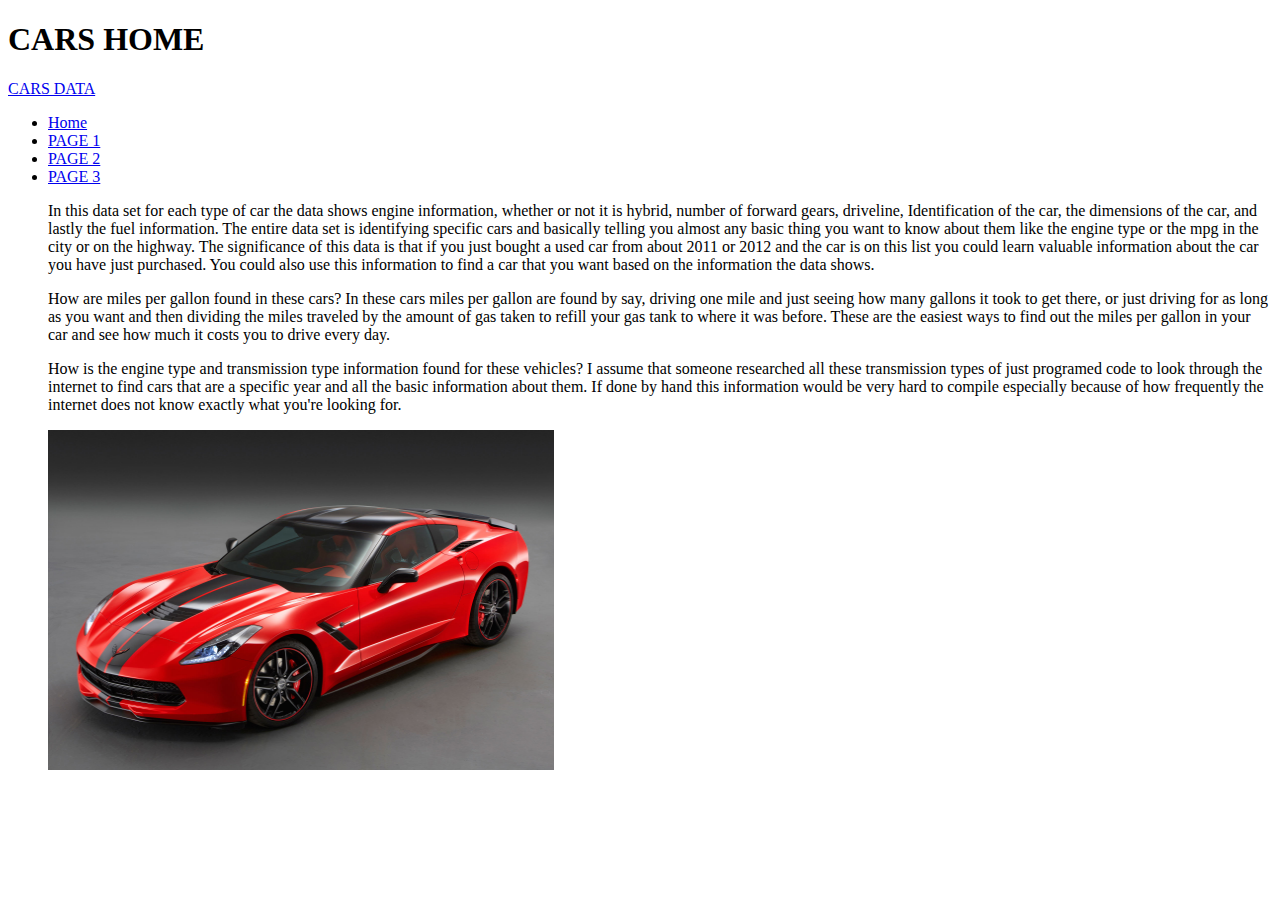
==== templates/index.html @ 9be45299 "Rename index.html to templates/index.html" ====
<!DOCTYPE html>
<html lang="en">
 <head><title>CARS</title>
 <link rel="stylesheet" type="text/css" href="mystyle.css">
  <script src="https://ajax.googleapis.com/ajax/libs/jquery/3.2.1/jquery.min.js"></script>
  <script src="myscript.js"></script>
 </head>
 <body>
   <h1>CARS HOME</h1>
    <!--nav bar-->
    <nav class="navbar navbar-default">
      <div class="container-fluid">
        <div class="navbar-header">
          <a class="navbar-brand" href="#">CARS DATA</a>
        </div>
          <ul class="nav navbar-nav">
            <li class="active"><a href="#">Home</a></li>
            <li><a href="page1.html">PAGE 1</a></li>
            <li><a href="page2.html">PAGE 2</a></li>
			<li><a href="page3.html">PAGE 3</a></li>
   <p>
     In this data set for each type of car the data shows engine information, whether or not it is hybrid, number of forward gears, driveline,
Identification of the car, the dimensions of the car, and lastly the fuel information. The entire data set is identifying
specific cars and basically telling you almost any basic thing you want to know about them like the engine type or the mpg
in the city or on the highway. The significance of this data is that if you just bought a used car from about 2011 or 2012
and the car is on this list you could learn valuable information about the car you have just purchased. You could also use
this information to find a car that you want based on the information the data shows. 
    <p>
     <p>
     How are miles per gallon found in these cars? In these cars miles per gallon are found by say, driving one mile and just seeing
how many gallons it took to get there, or just driving for as long as you want and then dividing the miles traveled by the amount
of gas taken to refill your gas tank to where it was before. These are the easiest ways to find out the miles per gallon in your
car and see how much it costs you to drive every day.
    <p>
     <p>
     How is the engine type and transmission type information found for these vehicles? I assume that someone researched all these
transmission types of just programed code to look through the internet to find cars that are a specific year and all the basic
information about them. If done by hand this information would be very hard to compile especially because of how frequently the
internet does not know exactly what you're looking for.
   </p>
  <img src="http://mcleod805.github.io/Corgis-Data-1/Stingray Corvette.jpg" style="width:506px;height:340px;">
 </body>
</html>
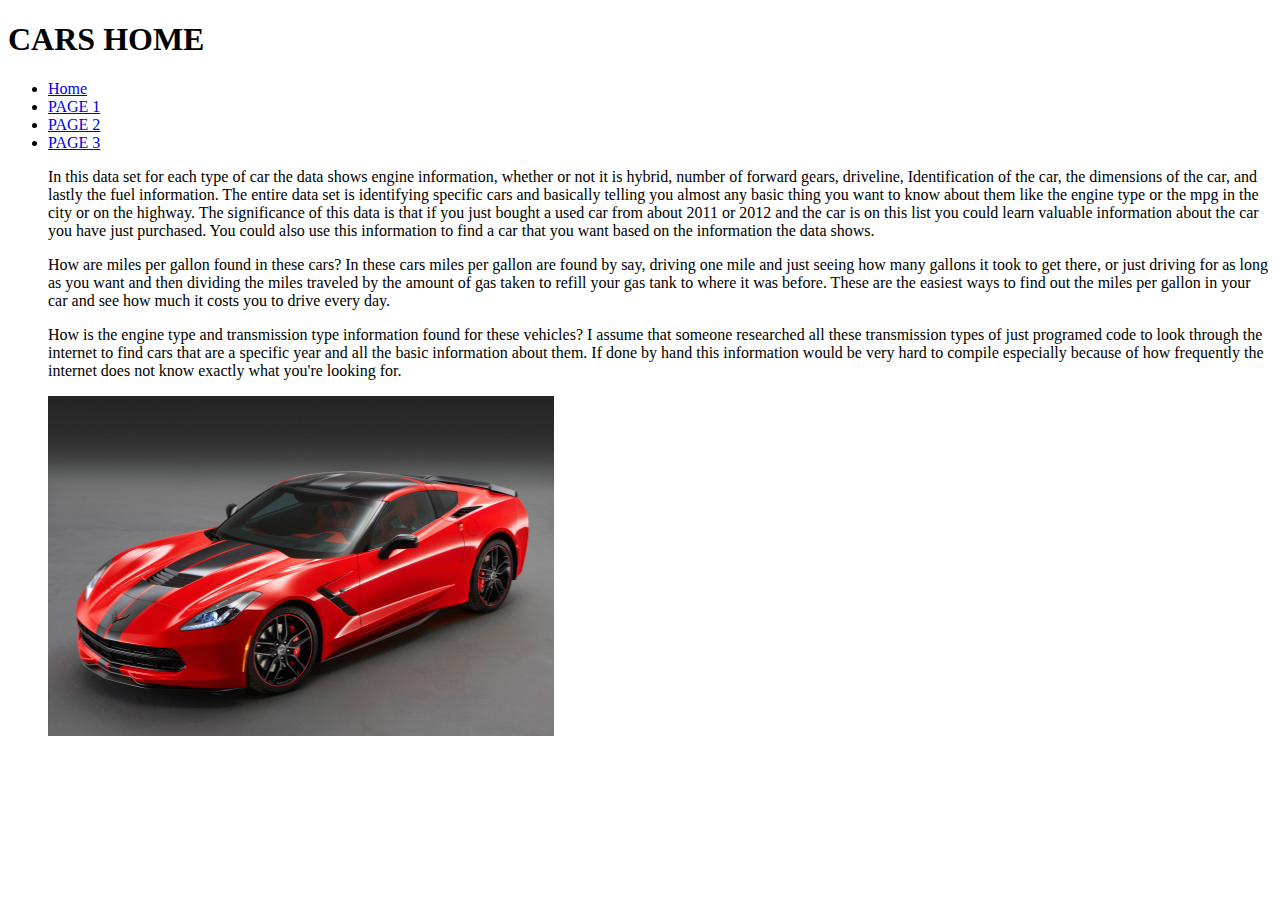
==== commit 8d470924: "Update index.html" ====
--- a/templates/index.html
+++ b/templates/index.html
@@ -11,13 +11,13 @@
     <nav class="navbar navbar-default">
       <div class="container-fluid">
         <div class="navbar-header">
-          <a class="navbar-brand" href="#">CARS DATA</a>
+          
         </div>
           <ul class="nav navbar-nav">
             <li class="active"><a href="#">Home</a></li>
             <li><a href="page1.html">PAGE 1</a></li>
             <li><a href="page2.html">PAGE 2</a></li>
-			<li><a href="page3.html">PAGE 3</a></li>
+	    <li><a href="page3.html">PAGE 3</a></li>
    <p>
      In this data set for each type of car the data shows engine information, whether or not it is hybrid, number of forward gears, driveline,
 Identification of the car, the dimensions of the car, and lastly the fuel information. The entire data set is identifying
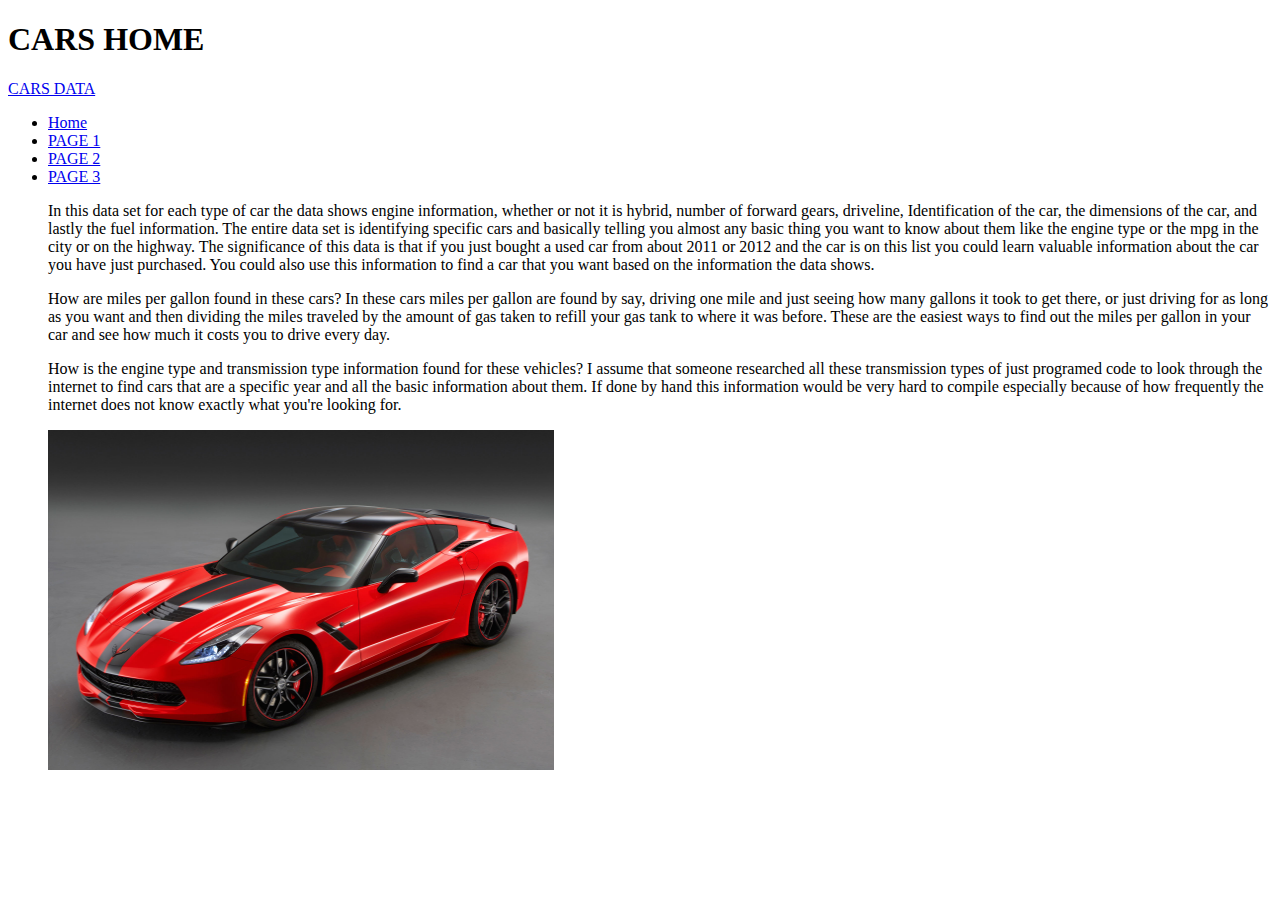
==== commit bf5d5e73: "Update index.html" ====
--- a/templates/index.html
+++ b/templates/index.html
@@ -11,7 +11,7 @@
     <nav class="navbar navbar-default">
       <div class="container-fluid">
         <div class="navbar-header">
-          
+          <a class="navbar-brand" href="#">CARS DATA</a>
         </div>
           <ul class="nav navbar-nav">
             <li class="active"><a href="#">Home</a></li>
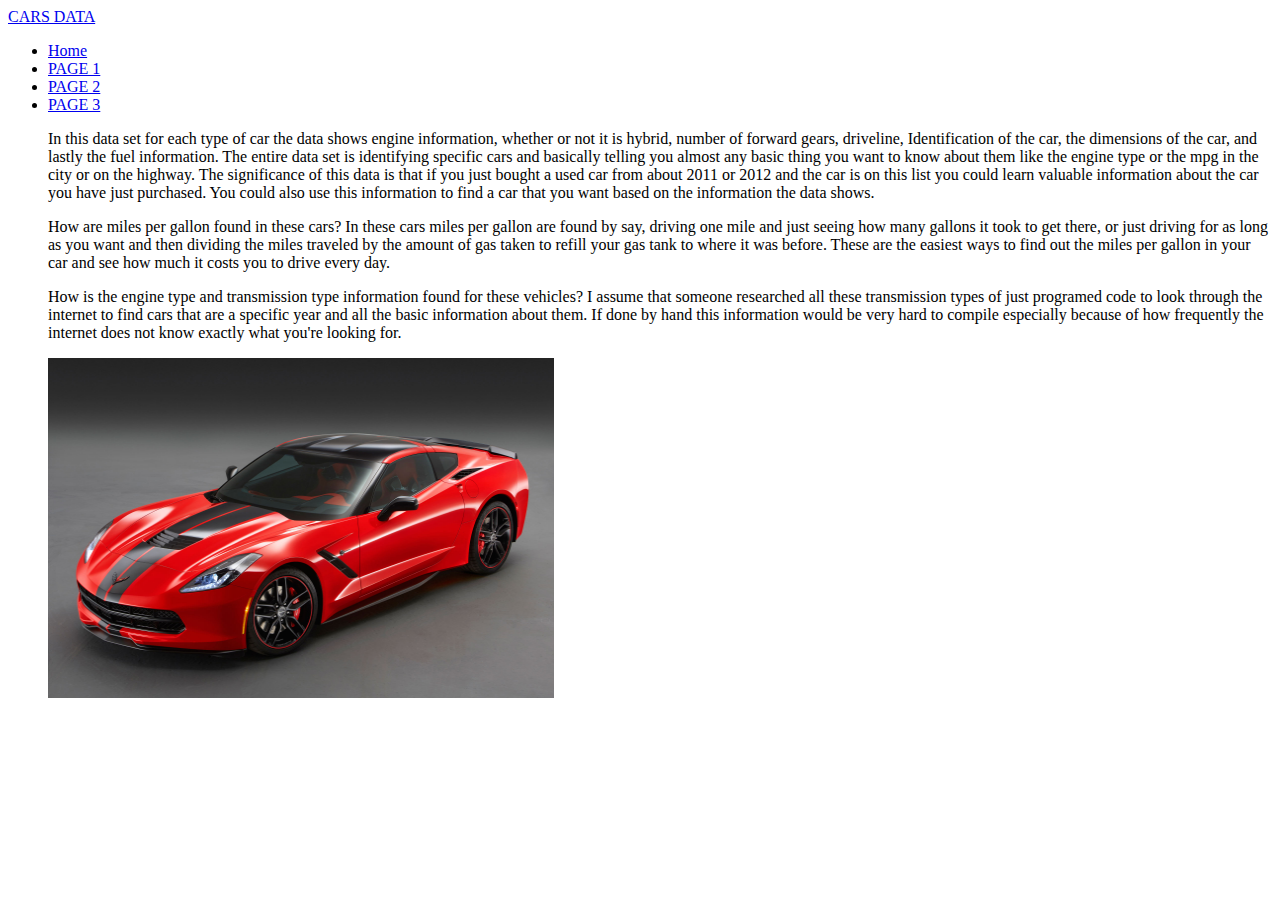
==== commit eb82e946: "Update index.html" ====
--- a/templates/index.html
+++ b/templates/index.html
@@ -6,7 +6,6 @@
   <script src="myscript.js"></script>
  </head>
  <body>
-   <h1>CARS HOME</h1>
     <!--nav bar-->
     <nav class="navbar navbar-default">
       <div class="container-fluid">
